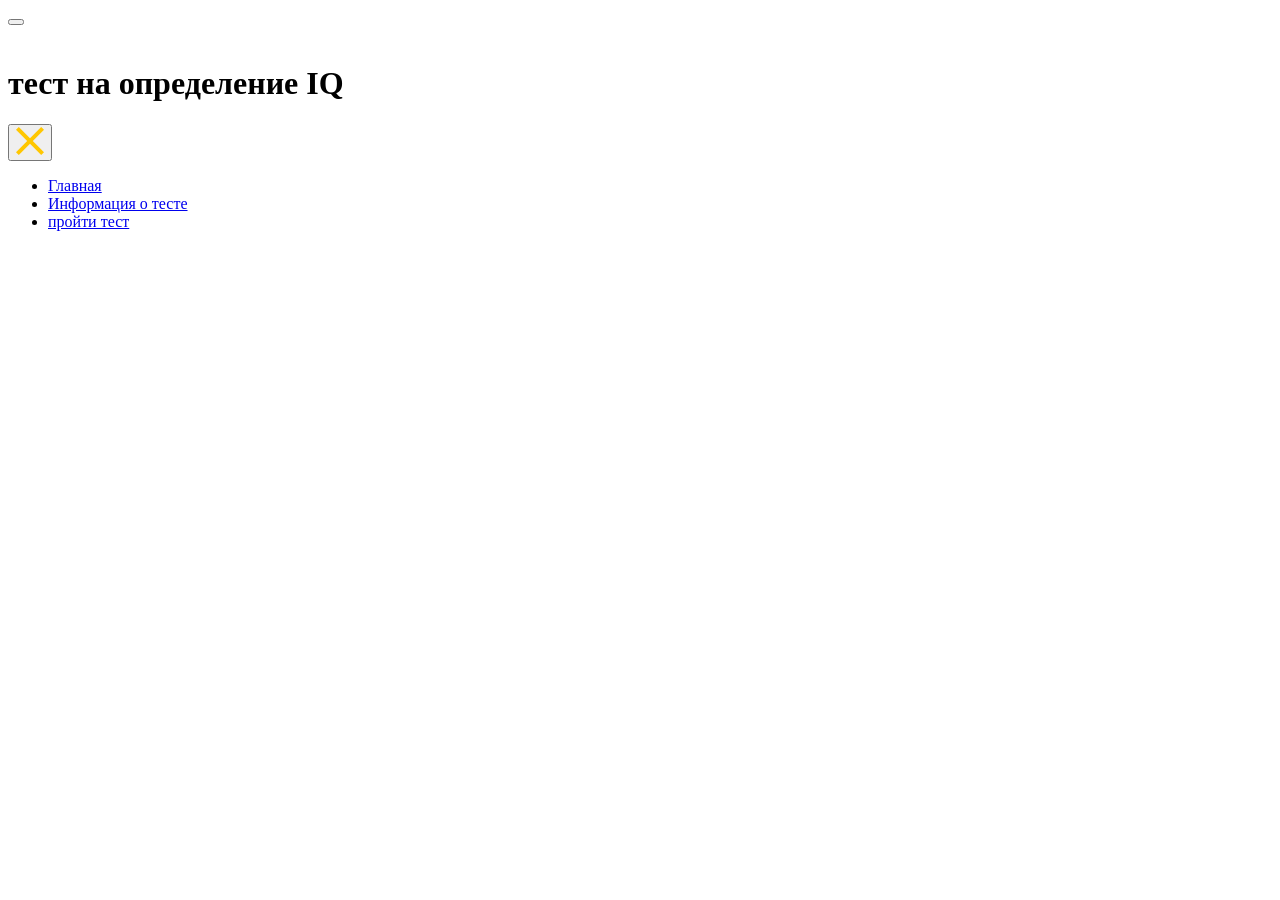
==== src/html/header.html @ a351e11a "create app test form step" ====
<!DOCTYPE html>
<header class="header">
  
 <button class="header_burger" data-open_burger>
  <span></span>
    
 </button>
 <div class="header__content">
  <div class="header__logo">
    <img class="logo" src="../../images/rain_bk3.png" alt="">
  </div>
  <h1 class="iq_title--h1 iq_title--h1__header">тест на определение IQ</h1>
 </div>
 <div class="burger__content">
        <button class="button__burger" data-close_burger>
          <svg width="28" height="28" viewBox="0 0 28 28" fill="none" xmlns="http://www.w3.org/2000/svg">
            <path fill-rule="evenodd" clip-rule="evenodd" d="M28 2.82L25.18 0L14 11.18L2.82 0L0 2.82L11.18 14L0 25.18L2.82 28L14 16.82L25.18 28L28 25.18L16.82 14L28 2.82Z" fill="#FFC700"/>
            </svg>
            
        </button>
        <nav class="burger_menu">
          <ul class="menu__list">
            <li class="list__item"><a href="#">Главная</a></li>
            <li class="list__item"><a href="#">Информация о тесте</a></li>
            <li class="list__item"><a href="#">пройти тест</a></li>
          </ul> 
        </nav>
 </div>
 
</header>
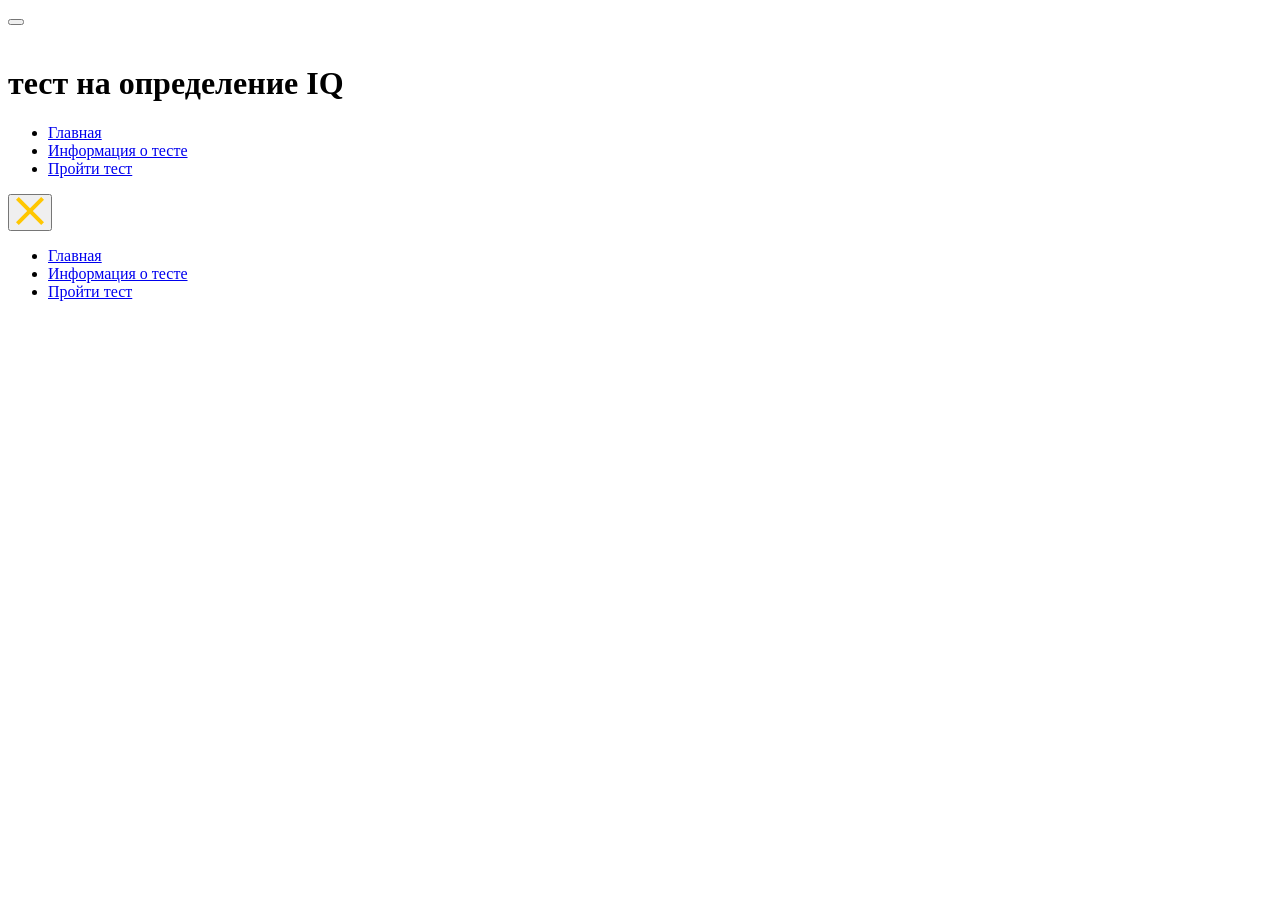
==== commit 0fda5c0a: "Fex: header and burger menu" ====
--- a/src/html/header.html
+++ b/src/html/header.html
@@ -1,15 +1,22 @@
 <!DOCTYPE html>
 <header class="header">
   
- <button class="header_burger" data-open_burger>
-  <span></span>
-    
- </button>
- <div class="header__content">
-  <div class="header__logo">
-    <img class="logo" src="../../images/rain_bk3.png" alt="">
-  </div>
-  <h1 class="iq_title--h1 iq_title--h1__header">тест на определение IQ</h1>
+  <button class="header_burger" data-open_burger>
+    <span></span>
+      
+  </button>
+  <div class="header__content">
+      <div class="header__logo">
+        <img class="logo" src="./images/rain_bk3.png" alt="">
+      </div>
+      <h1 class="iq_title--h1 iq_title--h1__header">тест на определение IQ</h1>
+      <nav class="header__nav">
+        <ul class="nav__list">
+          <li class="list__item"><a href="#">Главная</a></li>
+          <li class="list__item"><a href="#">Информация о тесте</a></li>
+          <li class="list__item"><a href="#">Пройти тест</a></li>
+        </ul> 
+      </nav>
  </div>
  <div class="burger__content">
         <button class="button__burger" data-close_burger>
@@ -20,9 +27,9 @@
         </button>
         <nav class="burger_menu">
           <ul class="menu__list">
-            <li class="list__item"><a href="#">Главная</a></li>
+            <li class="list__item"><a href="#" class="btn__main">Главная</a></li>
             <li class="list__item"><a href="#">Информация о тесте</a></li>
-            <li class="list__item"><a href="#">пройти тест</a></li>
+            <li class="list__item"><a href="#" data-btn_test>Пройти тест</a></li>
           </ul> 
         </nav>
  </div>
